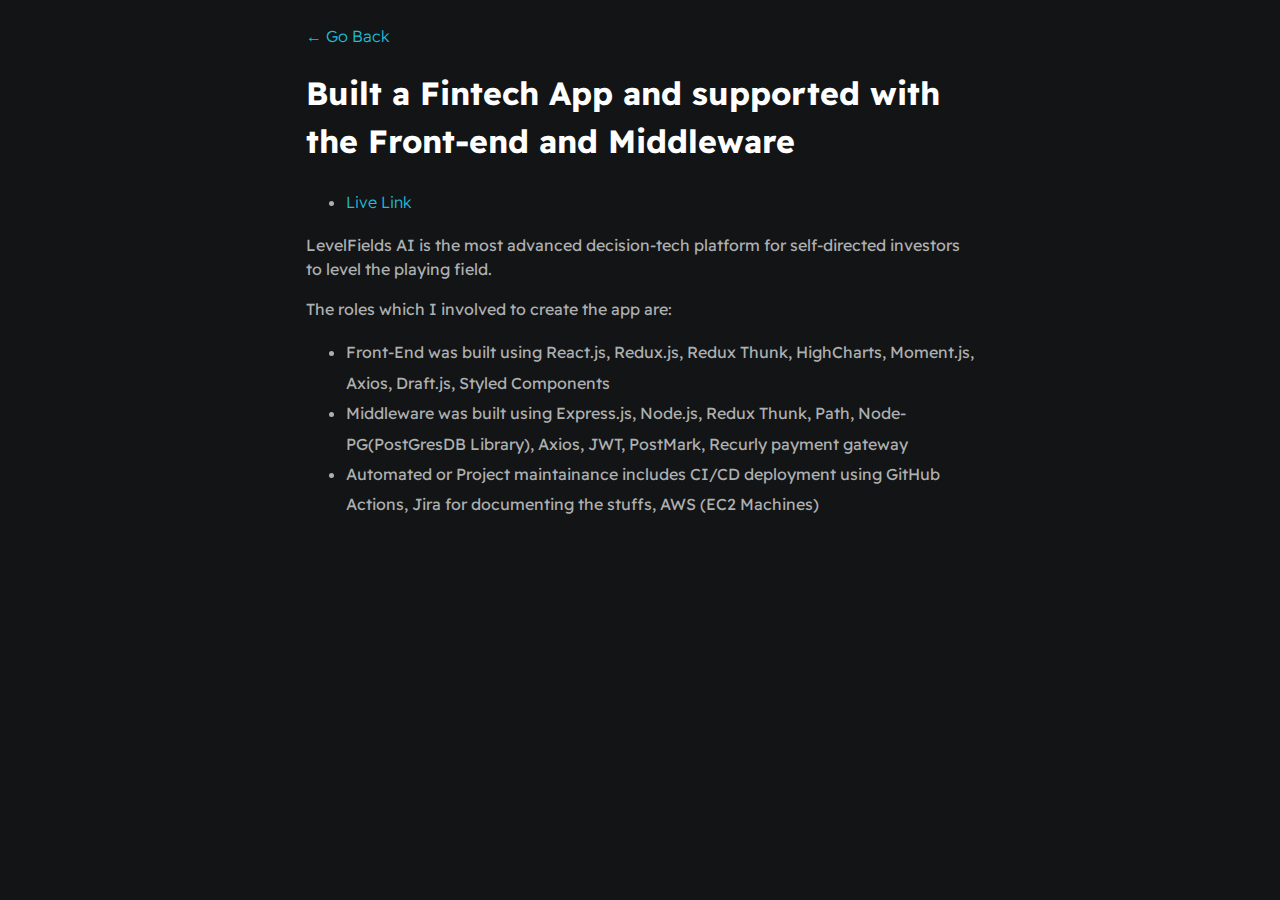
==== levelfields.html @ 37ef64a5 "first commit" ====
<!DOCTYPE html>
<html>
    <head>
        <meta charset="utf-8">
        <meta http-equiv="X-UA-Compatible" content="IE=edge">
        <title>Haridasan S</title>
        <meta name="description" content="">
        <meta name="viewport" content="width=device-width, initial-scale=1">
        <link rel="stylesheet" href="./styles/main.css">
    </head>
    <body>
        <div id="container--main">
            <a href="index.html">&#x2190; Go Back</a>
            <h1>Built a Fintech App and supported with the Front-end and Middleware</h1>

            <ul>
                <li><a href="https://app.levelfields.ai/" target="_blank">Live Link</a></li>
            </ul>
            <p>LevelFields AI is the most advanced decision-tech platform for self-directed investors to level the playing field.</p>

            <p>The roles which I involved to create the app are:</p>

            <ul>
                <li>Front-End was built using React.js, Redux.js, Redux Thunk, HighCharts, Moment.js, Axios, Draft.js, Styled Components</li>
                <li>Middleware was built using Express.js, Node.js, Redux Thunk, Path, Node-PG(PostGresDB Library), Axios, JWT, PostMark, Recurly payment gateway</li>
                <li>Automated or Project maintainance includes CI/CD deployment using GitHub Actions, Jira for documenting the stuffs, AWS (EC2 Machines)</li>
            </ul>
        </div>
    </body>
</html>
---- styles/main.css ----
@import url("https://fonts.googleapis.com/css2?family=Readex+Pro:wght@300;400;500;600;700&display=swap");

:root {
  --mainTextColor-light: #000;
  --secondaryTextColor-light: rgb(51 51 51);
  --mainLinkColor-light: #0da2b8;
  --mainBorderColor-light: rgb(218, 218, 218);
  --mainBgColor-light: rgb(249, 250, 251);

  --mainTextColor-dark: #fff;
  --secondaryTextColor-dark: #adb0b1;
  --mainLinkColor-dark: rgb(30, 190, 214);
  --mainBorderColor-dark: #2b3031;
  --mainBgColor-dark: #131415;

  --mainTextColor: var(--mainTextColor-dark);
  --secondaryTextColor: var(--secondaryTextColor-dark);
  --mainLinkColor: var(--mainLinkColor-dark);
  --mainBorderColor: var(--mainBorderColor-dark);
  --mainBgColor: var(--mainBgColor-dark);
}

* {
  font-family: "Readex Pro";
  line-height: 1.5em;
  box-sizing: border-box;
  color: var(--mainTextColor);
}

body {
  background-color: var(--mainBgColor);
}

p,
span,
li {
  color: var(--secondaryTextColor);
  font-size: 1em;
}

a {
  text-decoration: none;
  color: var(--mainLinkColor);
  font-weight: 500;
}

li {
  line-height: 1.9em;
}

#container--main {
  max-width: 700px;
  margin: 0 auto;
  padding: 1em;
}

.section--page {
  padding-top: 1em;
  padding-bottom: 1em;
}

#wrapper--hero {
  display: flex;
  align-items: center;
  gap: 4em;
}

#bio,
a {
  font-weight: 300;
}

#user-name {
  font-size: 48px;
  line-height: 1em;
}

#profile-pic {
  width: 150px;
  height: 150px;
  object-fit: cover;
  border-radius: 50%;
}

#email {
  color: var(--mainTextColor);
}

#socials--list {
  display: flex;
  column-gap: 1em;
  flex-wrap: wrap;
}

#socials--list a {
  font-weight: 300;
  color: var(--secondaryTextColor);
  font-size: 0.9em;
  transition: 0.3s;
}

#socials--list a:hover {
  font-weight: 100;
  color: var(--mainLinkColor);
  font-size: 0.9em;
}

#qualifications--list {
  list-style: none;
}

#wrapper--techstack__items {
  display: flex;
  flex-wrap: wrap;
  gap: 1em;
  font-size: 0.9em;
}

.card--techstack {
  border: 1px solid var(--mainBorderColor);
  border-radius: 5px;
  padding: 0.5em 1em;
  align-items: center;
}

.card--project {
  padding-top: 1em;
  padding-bottom: 1em;
  border-top: 1px solid var(--mainBorderColor);
}

.card--project a {
  color: var(--mainTextColor);

  transition: 0.3s;
}

.card--project a:hover {
  color: rgb(30, 190, 214);
}

.card--work-history {
  border-left: 1px solid var(--mainBorderColor);
  margin-top: 3em;
  margin-bottom: 3em;
  padding-left: 2em;
}

.line-break {
  background-color: var(--mainBorderColor);
  height: 1px;
}

@media (max-width: 600px) {
  .section--page {
    padding-top: 1em;
    padding-bottom: 1em;
  }

  #wrapper--hero {
    display: flex;
    align-items: center;
    gap: 1em;
  }

  #profile-pic {
    width: 200px;
    height: 200px;
  }

  #wrapper--hero {
    flex-direction: column;
  }

  .card--work-history {
    border-left: none;
    padding-left: 0;
  }
}
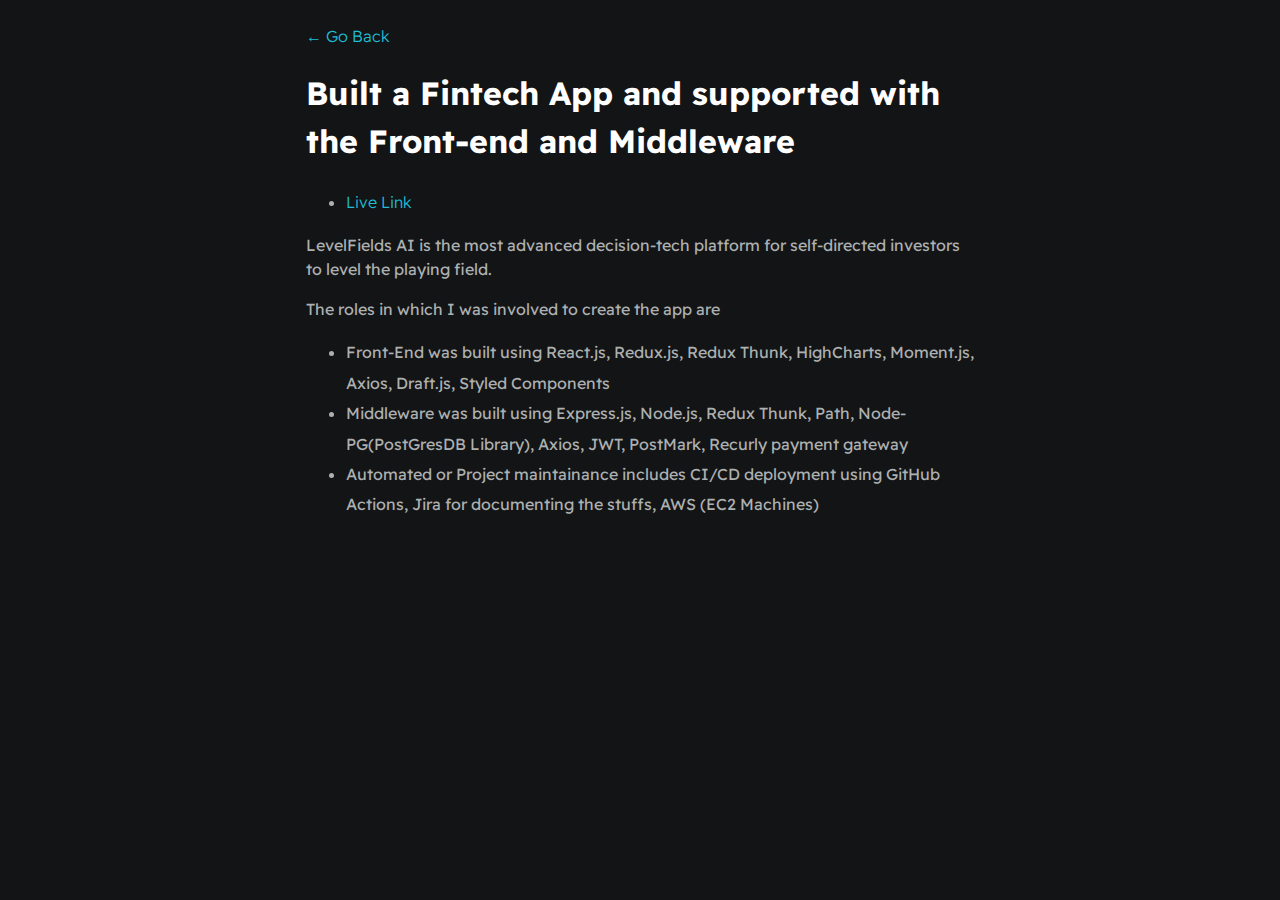
==== commit ef1d8e57: "New wordings Resume Update" ====
--- a/levelfields.html
+++ b/levelfields.html
@@ -18,7 +18,7 @@
             </ul>
             <p>LevelFields AI is the most advanced decision-tech platform for self-directed investors to level the playing field.</p>
 
-            <p>The roles which I involved to create the app are:</p>
+            <p>The roles in which I was involved to create the app are</p>
 
             <ul>
                 <li>Front-End was built using React.js, Redux.js, Redux Thunk, HighCharts, Moment.js, Axios, Draft.js, Styled Components</li>
